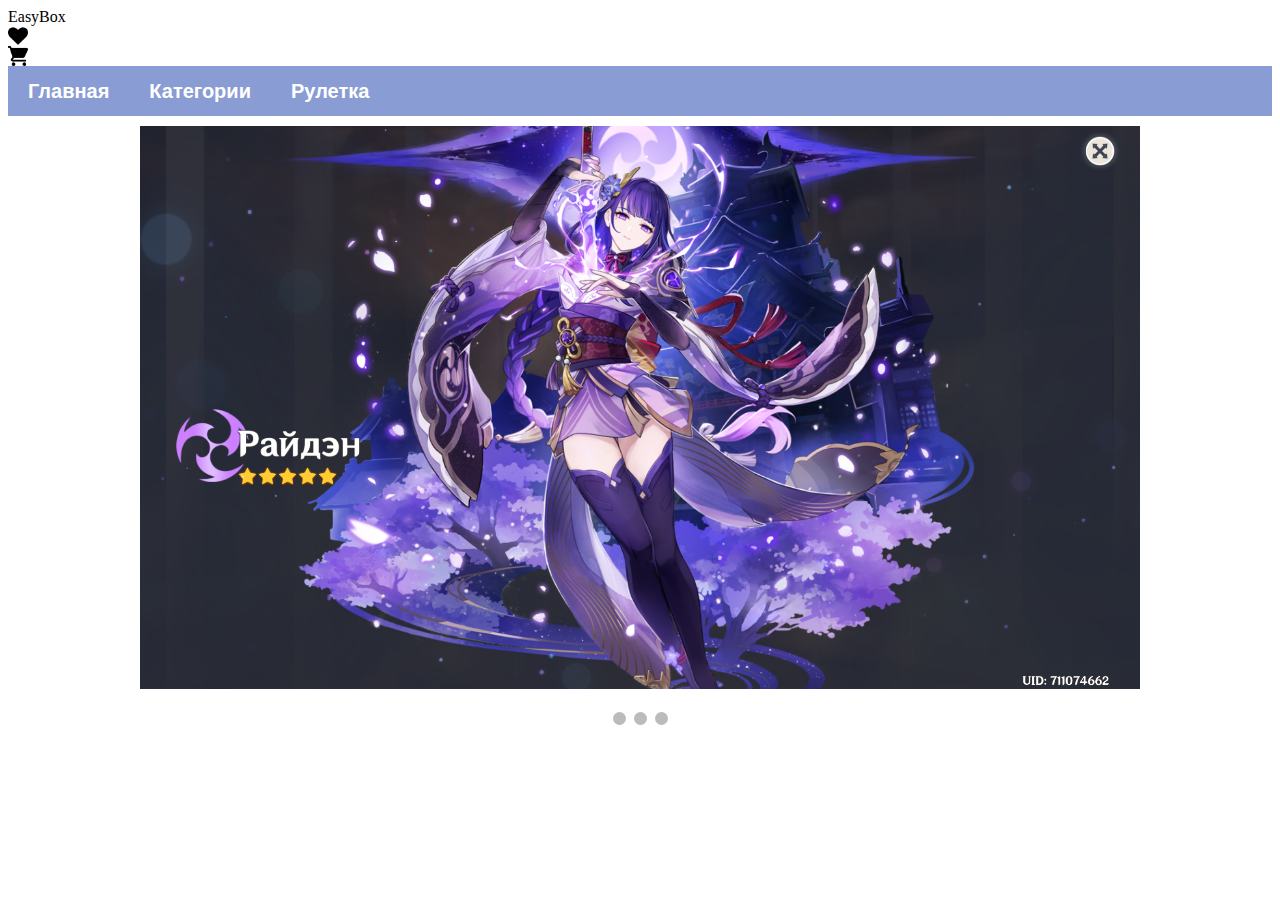
==== EasyBox/index.html @ 74f87838 "Add files via upload" ====
<!DOCTYPE html>
<html lang="en">
<head>
    <meta charset="UTF-8">
    <meta http-equiv="X-UA-Compatible" content="IE=edge">
    <meta name="viewport" content="width=device-width, initial-scale=1.0">
    <title>EasyBox</title>
    <link rel="stylesheet" href="style.css">
</head>
<body>
    
<header>
    <div>
            EasyBox <br>
            <div>
                <img src="1.png" alt="">
                <img src="2.png" alt="">
            </div>
        <nav>
            <a href="">Главная</a>
            <a href="">Категории</a>
            <a href="">Рулетка</a>
        </nav>
    </div>
</header>
<div class="slideshow-container" >
      <div class="mySlides fade">
          <div class="numbertext"></div>
          <img src="img/Screenshot%20(47).png" style="width: 100%" alt="" >
          <div class="text"></div>
      </div>  
       
</div>

<div class="slideshow-container" >
      <div class="mySlides fade">
          <div class="numbertext"></div>
          <img src="img/Screenshot%20(52).png" style="width: 100%" alt="" >
          <div class="text"></div>
      </div>  
       
</div>

<div class="slideshow-container" >
      <div class="mySlides fade">
          <div class="numbertext"></div>
          <img src="img/Screenshot%20(48).png" style="width: 100%" alt="" >
          <div class="text"></div>
      </div>  
    
</div>
<br>

<div style="text-align: center">
    <span class="dot" onclick="currentSlide(1)"></span>
    <span class="dot" onclick="currentSlide(2)"></span>
    <span class="dot" onclick="currentSlide(3)"></span>
</div>

<main>

</main>

<footer>

</footer>
<script src="js.js"></script>
</body>
</html>
---- EasyBox/style.css ----
body {

}
header {

}
nav {
    background-color: rgb(137,156,211);
    height: 50px;
    display: flex;
    align-items:center; 
}
header div nav a {
    text-decoration: none;
    color: white;
    padding: 20px;
    font: 20px Arial;
    font-weight: bold;
    width: auto;
}
header div img {
    height: 20px;
    display: flex;
}
.slideshow-container{
    max-width: 1000px;
    position: relative;
    margin:auto;
}
.numbertext{
    padding-top: 10px;
}

.dot{
    cursor: pointer;
    height: 13px;
    width: 13px;
    margin: 0 2px;
    background-color: #bbb;
    border-radius: 50%;
    display: inline-block;
    transition: background-color 0.6s ease;
}
.active, dot:hover{
    background-color: #717171;
}
.fade{
    -webkit-animation-name:fade;
    -webkit-animation-duration:2s;
    animation-name: fade;
    animation-duration: 2s;
}
@-webkit-keyframes fade{
    from{opacity:.7}
    to{opacity: 1}
}
@keyframes fade{
    from{opacity: .7}
    to{opacity: 1}
}
.dotfocus{outline:0}
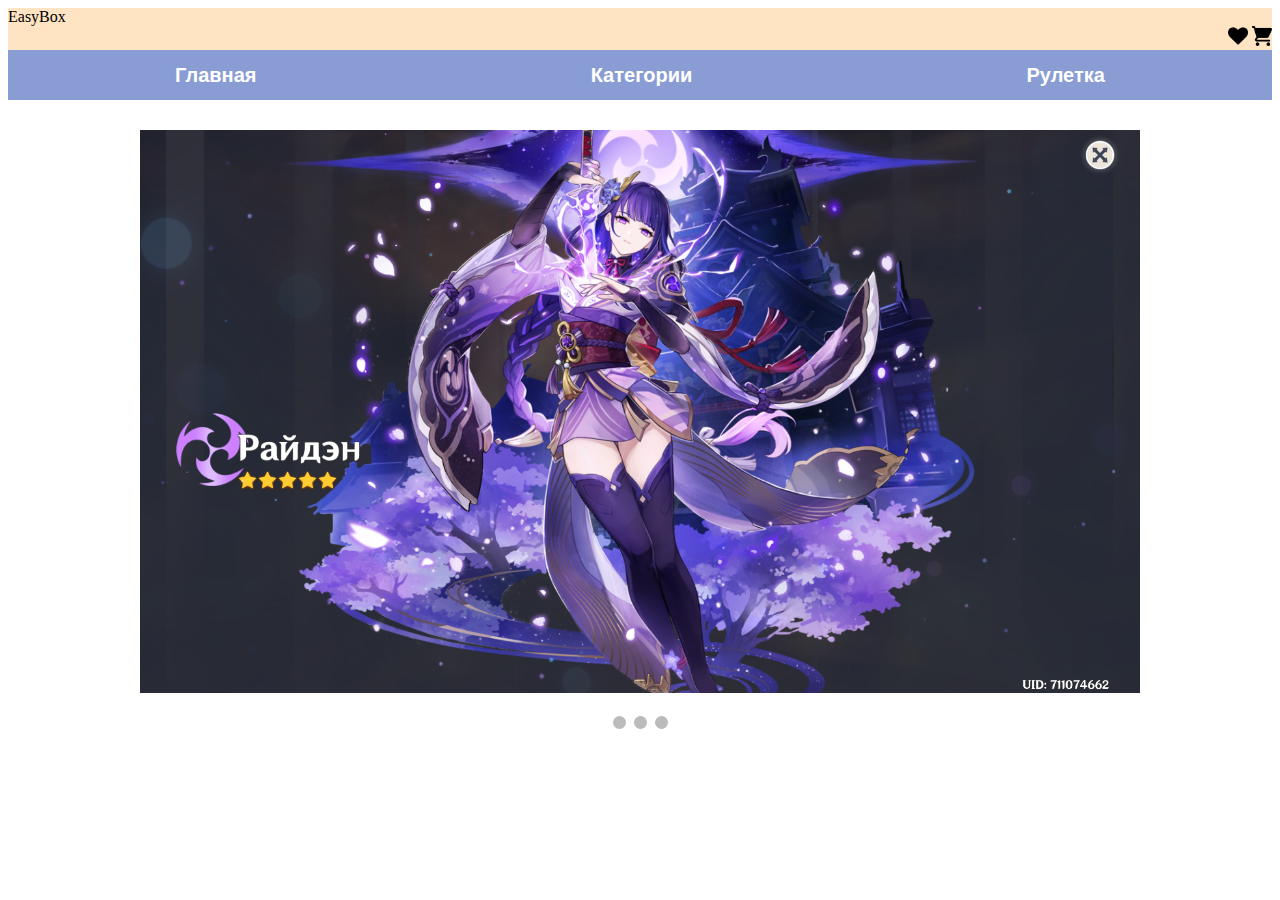
==== commit 758caff4: "Add files via upload" ====
--- a/EasyBox/index.html
+++ b/EasyBox/index.html
@@ -10,19 +10,19 @@
 <body>
     
 <header>
-    <div>
-            EasyBox <br>
-            <div>
-                <img src="1.png" alt="">
-                <img src="2.png" alt="">
+            EasyBox 
+            <div class="knop1">
+                <a href=""><img src="1.png" alt=""></a>
+                <a href=""><img src="2.png" alt=""></a>
             </div>
+        
+</header>
         <nav>
             <a href="">Главная</a>
             <a href="">Категории</a>
             <a href="">Рулетка</a>
         </nav>
-    </div>
-</header>
+<main>
 <div class="slideshow-container" >
       <div class="mySlides fade">
           <div class="numbertext"></div>
@@ -57,10 +57,8 @@
     <span class="dot" onclick="currentSlide(3)"></span>
 </div>
 
-<main>
 
 </main>
-
 <footer>
 
 </footer>
--- a/EasyBox/style.css
+++ b/EasyBox/style.css
@@ -1,27 +1,39 @@
-body {
+*{
 
 }
+main{
+    margin: 20px;
+}
+body {
+   
+}
 header {
+    background-color: bisque;
+}
+header .knop1 a img {
+    height: 20px;
+}
+header .knop1 {
+    text-align: right;
+}
 
-}
 nav {
     background-color: rgb(137,156,211);
     height: 50px;
     display: flex;
     align-items:center; 
+    justify-content: space-around;
 }
-header div nav a {
+nav a {
     text-decoration: none;
     color: white;
-    padding: 20px;
     font: 20px Arial;
     font-weight: bold;
     width: auto;
+    
 }
-header div img {
-    height: 20px;
-    display: flex;
-}
+
+
 .slideshow-container{
     max-width: 1000px;
     position: relative;
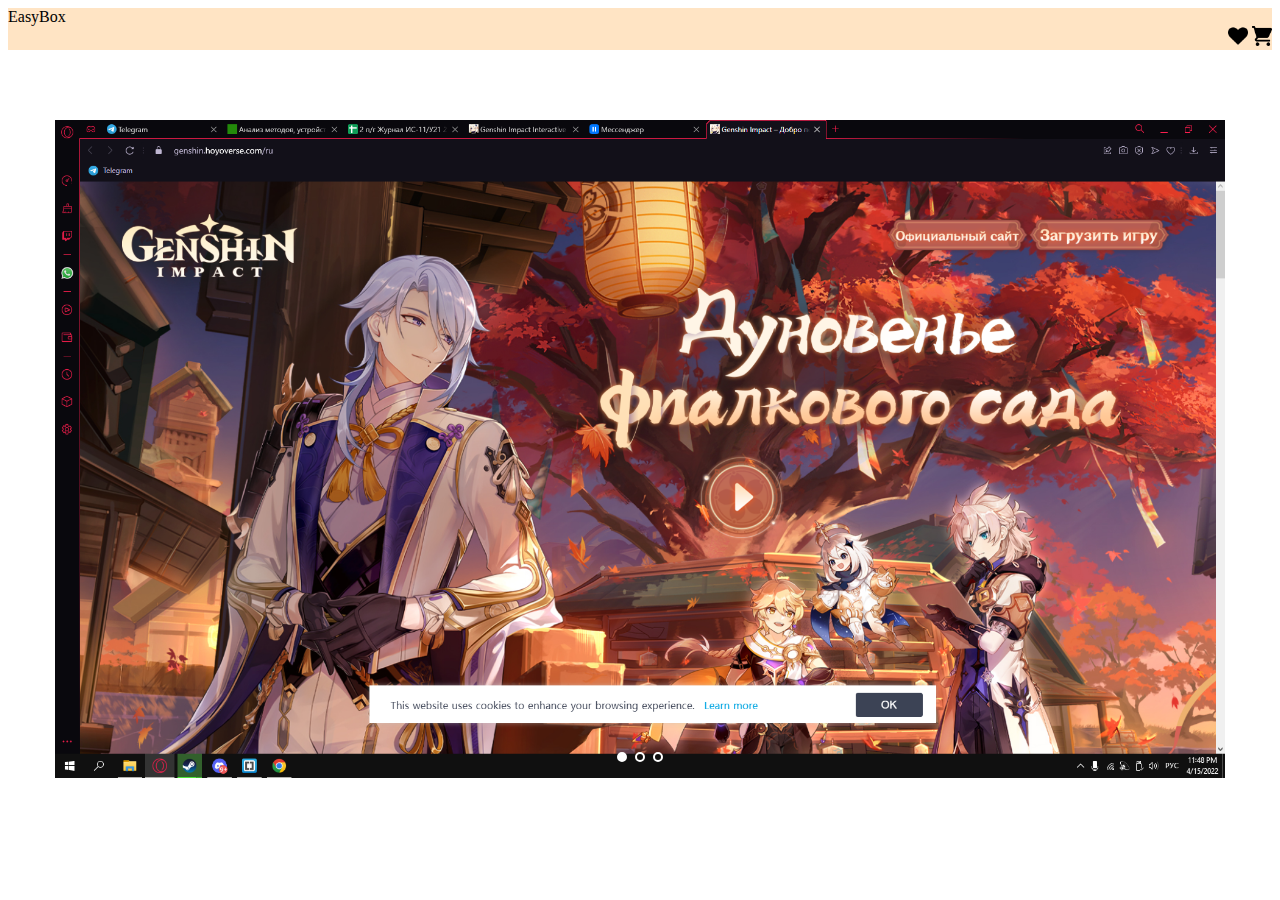
==== commit c00fbfc2: "Add files via upload" ====
--- a/EasyBox/index.html
+++ b/EasyBox/index.html
@@ -4,6 +4,8 @@
     <meta charset="UTF-8">
     <meta http-equiv="X-UA-Compatible" content="IE=edge">
     <meta name="viewport" content="width=device-width, initial-scale=1.0">
+    <link rel="stylesheet" href="css/unslider.css">
+    <link rel="stylesheet" href="css/unslider-dots.css">
     <title>EasyBox</title>
     <link rel="stylesheet" href="style.css">
 </head>
@@ -23,45 +25,37 @@
             <a href="">Рулетка</a>
         </nav>
 <main>
-<div class="slideshow-container" >
-      <div class="mySlides fade">
-          <div class="numbertext"></div>
-          <img src="img/Screenshot%20(47).png" style="width: 100%" alt="" >
-          <div class="text"></div>
-      </div>  
-       
-</div>
+    <div class="my-slider center-block-main">
+        <ul>
+            <li>
+                <img src="img/Screenshot%20(52).png" alt="">
+            </li>
+            <li>
+                <img src="img/Screenshot%20(47).png" alt="">
+            </li>
+            <li>
+                <img src="img/Screenshot%20(48).png" alt="">
+            </li>
+        </ul>
+    </div>
 
-<div class="slideshow-container" >
-      <div class="mySlides fade">
-          <div class="numbertext"></div>
-          <img src="img/Screenshot%20(52).png" style="width: 100%" alt="" >
-          <div class="text"></div>
-      </div>  
-       
-</div>
-
-<div class="slideshow-container" >
-      <div class="mySlides fade">
-          <div class="numbertext"></div>
-          <img src="img/Screenshot%20(48).png" style="width: 100%" alt="" >
-          <div class="text"></div>
-      </div>  
-    
-</div>
-<br>
-
-<div style="text-align: center">
-    <span class="dot" onclick="currentSlide(1)"></span>
-    <span class="dot" onclick="currentSlide(2)"></span>
-    <span class="dot" onclick="currentSlide(3)"></span>
-</div>
 
 
 </main>
 <footer>
 
 </footer>
+<script src="js/unslider-min.js"></script>
 <script src="js.js"></script>
+<script src="http://code.jquery.com/jquery-2.1.4.min.js"></script>
+    <script src="js/unslider-min.js"></script>
+    <script>
+        jQuery(document).ready(function($) {
+                $('.my-slider').unslider({
+                    autoplay: true,
+                    arrows: false
+            });
+        });
+    </script>
 </body>
 </html>--- a/EasyBox/css/unslider.css
+++ b/EasyBox/css/unslider.css
@@ -0,0 +1 @@
+.unslider{overflow:auto;margin:0 0 30px 0;padding:0}.unslider-wrap{position:relative}.unslider-wrap.unslider-carousel>li{float:left}.unslider-vertical>ul{height:100%}.unslider-vertical li{float:none;width:100%}.unslider-fade{position:relative}.unslider-fade .unslider-wrap li{position:absolute;left:0;top:0;right:0;z-index:8}.unslider-fade .unslider-wrap li.unslider-active{z-index:10}.unslider li,.unslider ol,.unslider ul{list-style:none;margin:0;padding:0;border:none}.unslider-arrow{position:absolute;left:20px;z-index:2;cursor:pointer}.unslider-arrow.next{left:auto;right:20px}--- a/EasyBox/css/unslider-dots.css
+++ b/EasyBox/css/unslider-dots.css
@@ -0,0 +1,33 @@
+/**
+ *   Here's where everything gets included. You don't need
+ *   to change anything here, and doing so might break
+ *   stuff. Here be dragons and all that.
+ */
+/**
+ *   Default variables
+ *
+ *   While these can be set with JavaScript, it's probably
+ *   better and faster to just set them here, compile to
+ *   CSS and include that instead to use some of that
+ *   hardware-accelerated goodness.
+ */
+.unslider-nav ol {
+  list-style: none;
+  text-align: center;
+}
+.unslider-nav ol li {
+  display: inline-block;
+  width: 6px;
+  height: 6px;
+  margin: 0 4px;
+  background: transparent;
+  border-radius: 5px;
+  overflow: hidden;
+  text-indent: -999em;
+  border: 2px solid #fff;
+  cursor: pointer;
+}
+.unslider-nav ol li.unslider-active {
+  background: #fff;
+  cursor: default;
+}
--- a/EasyBox/style.css
+++ b/EasyBox/style.css
@@ -18,7 +18,7 @@
 }
 
 nav {
-    background-color: rgb(137,156,211);
+    
     height: 50px;
     display: flex;
     align-items:center; 
@@ -32,42 +32,23 @@
     width: auto;
     
 }
+img{
+
+	max-width:100%;
+}
+
+	.my-slider ul li{
+		position: relative; color:#f45a40;
+        
+	}
+	
+	.unslider-nav{
+		max-width: 1170px; margin: 0 auto;position: relative;top: -50px;
+	}
+
+    .center-block-main {
+        max-width: 1170px;margin:0 auto;
+        }
 
 
-.slideshow-container{
-    max-width: 1000px;
-    position: relative;
-    margin:auto;
-}
-.numbertext{
-    padding-top: 10px;
-}
 
-.dot{
-    cursor: pointer;
-    height: 13px;
-    width: 13px;
-    margin: 0 2px;
-    background-color: #bbb;
-    border-radius: 50%;
-    display: inline-block;
-    transition: background-color 0.6s ease;
-}
-.active, dot:hover{
-    background-color: #717171;
-}
-.fade{
-    -webkit-animation-name:fade;
-    -webkit-animation-duration:2s;
-    animation-name: fade;
-    animation-duration: 2s;
-}
-@-webkit-keyframes fade{
-    from{opacity:.7}
-    to{opacity: 1}
-}
-@keyframes fade{
-    from{opacity: .7}
-    to{opacity: 1}
-}
-.dotfocus{outline:0}
